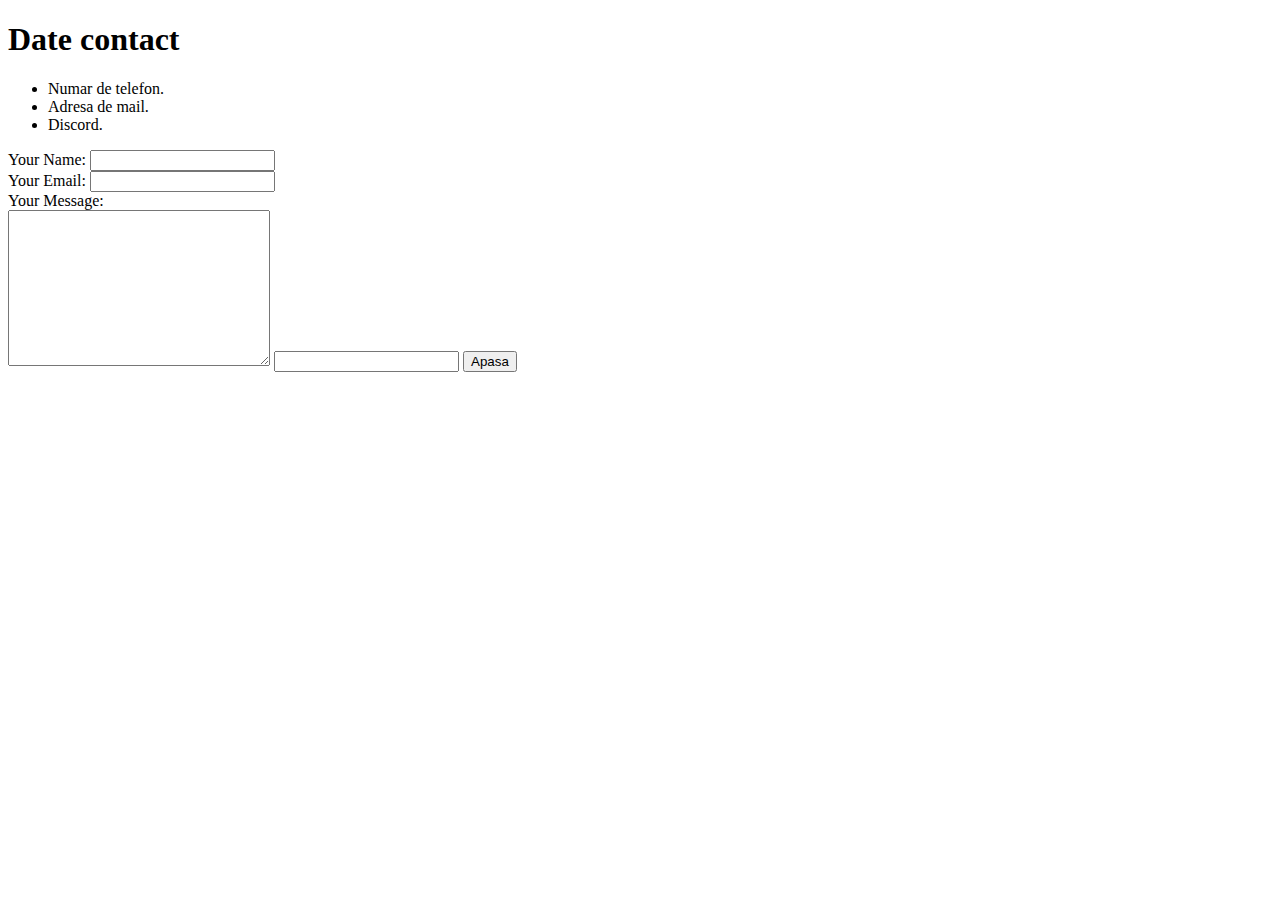
==== contact.html @ 5ecfc6a0 "Initial site files" ====
<!DOCTYPE html>
<html lang="en">
<head>
    <meta charset="UTF-8">
    <meta http-equiv="X-UA-Compatible" content="IE=edge">
    <meta name="viewport" content="width=device-width, initial-scale=1.0">
    <title>Document</title>
</head>
<body>
    <h1>Date contact</h1>
    <ul>
        <li>Numar de telefon.</li>
        <li>Adresa de mail.</li>
        <li>Discord.</li>
    </ul>

    <form action="mailto:dragosgiube@gmail.com" method="post" enctype="text/plain">
        <label>Your Name:</label>
        <input type="text" name="yourName" id=""><br>
        <label for="">Your Email:</label>
        <input type="email" name="yourEmail" id=""><br>
        <label for="">Your Message:</label><br>
        <textarea name="yourMessage" id="" cols="30" rows="10"></textarea>
        <input type="password" name="" id="">
        <input type="submit" value="Apasa">
    </form>
</body>
</html>
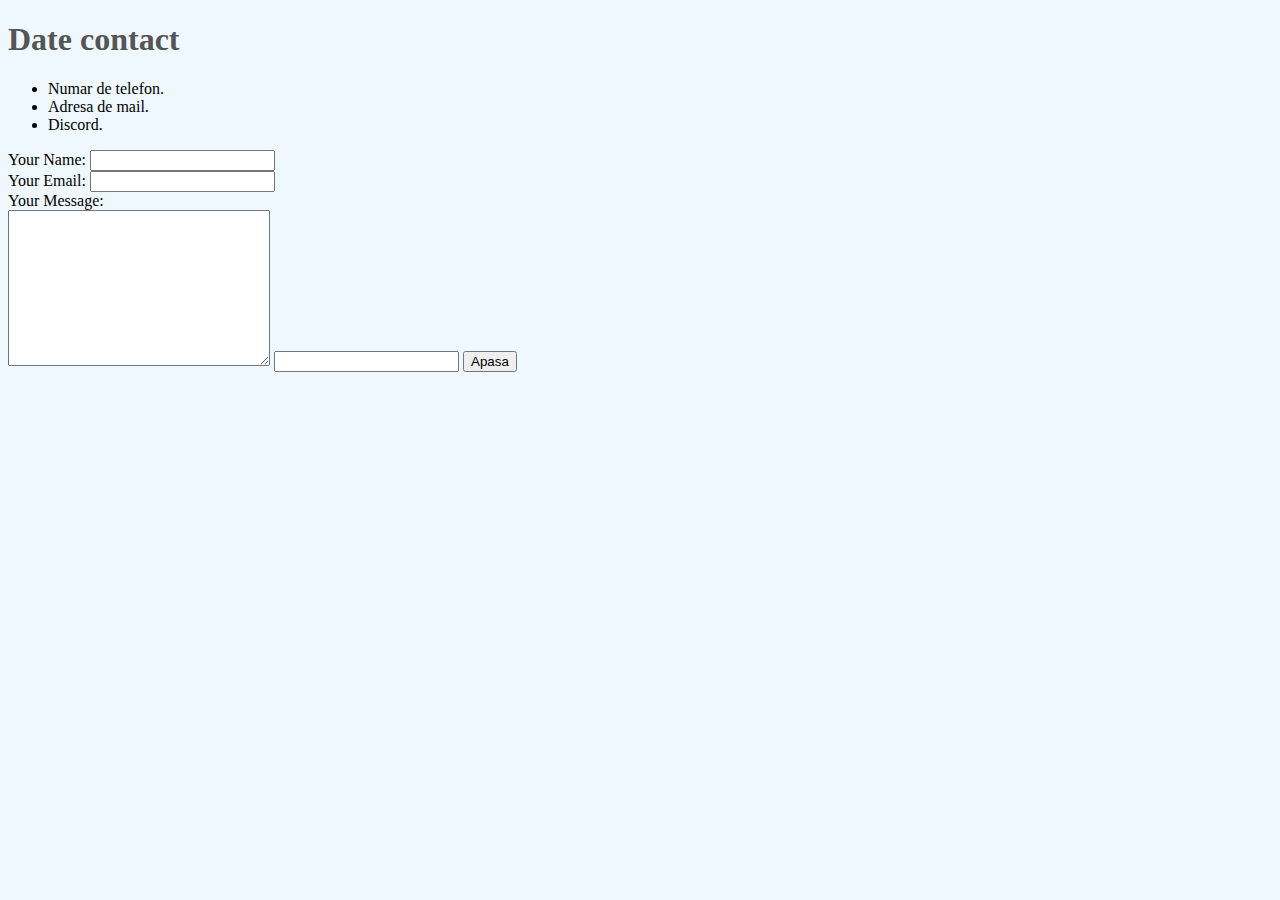
==== commit c6da9dbd: "CSS Lesson" ====
--- a/contact.html
+++ b/contact.html
@@ -5,6 +5,8 @@
     <meta http-equiv="X-UA-Compatible" content="IE=edge">
     <meta name="viewport" content="width=device-width, initial-scale=1.0">
     <title>Document</title>
+    <link rel="stylesheet" href="css/styles.css">
+
 </head>
 <body>
     <h1>Date contact</h1>
--- a/css/styles.css
+++ b/css/styles.css
@@ -0,0 +1,20 @@
+hr{
+    height: 1px;
+    width: 50px;
+    border-top-style: dotted;
+    border-right-style: none;
+    border-bottom-style: none;
+    border-left-style: none;
+    
+    border-width: 6px;
+    border-color: gray;
+    background-color: none;
+}
+
+h1, h3{
+    color: #555555;
+}
+
+body{
+    background-color: aliceblue;
+}